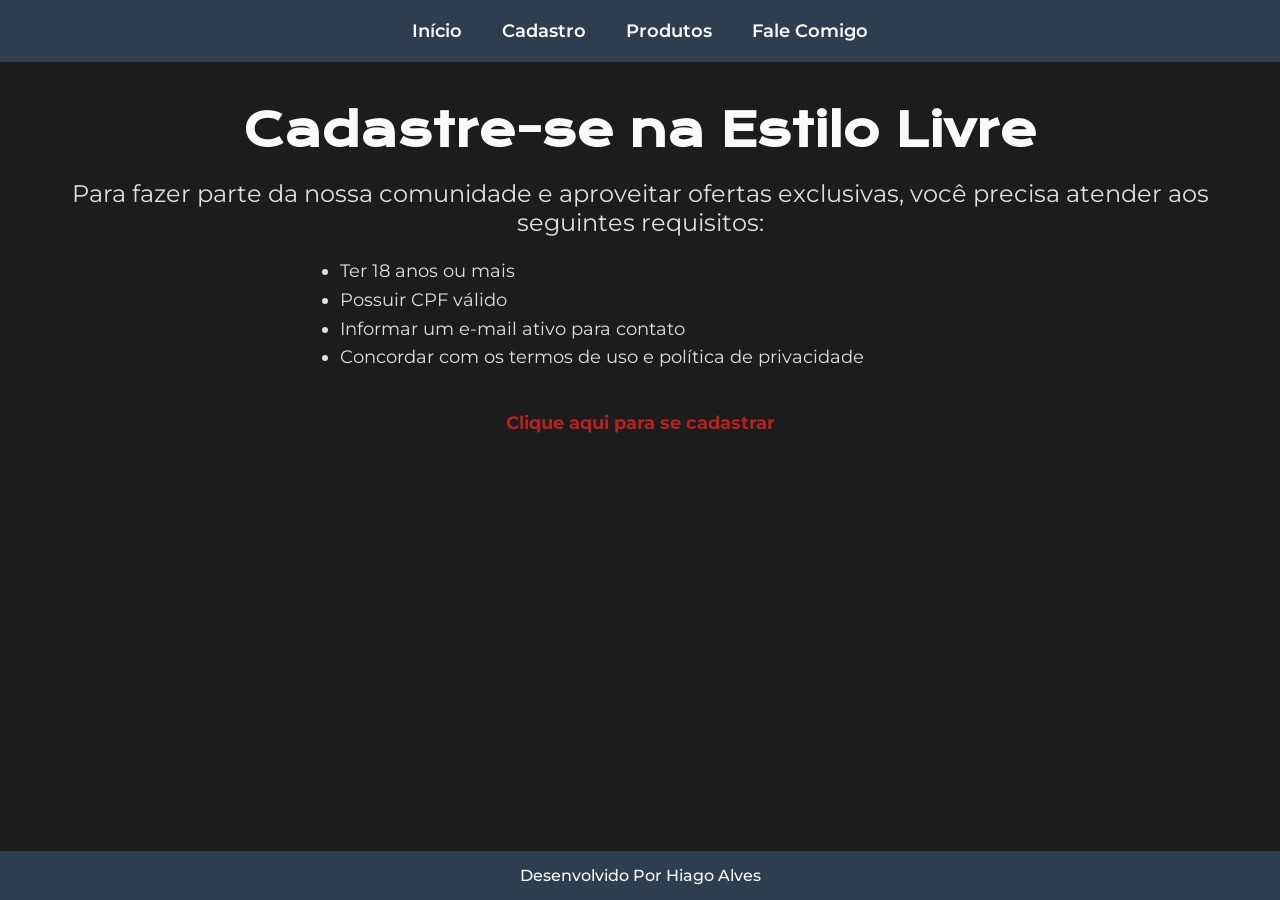
==== cadastro.html @ eb67b608 "feat: Cadastro e Fale Comigo" ====
<!DOCTYPE html>
<html lang="pt-BR">
<head>
  <meta charset="UTF-8">
  <meta name="viewport" content="width=device-width, initial-scale=1.0">
  <title>Cadastro - Estilo Livre</title>
  <link rel="stylesheet" href="style.css">
</head>
<body>
    <nav class="cabecalho__menu">
    <a class="cabecalho__menu__link" href="index.html">Início</a>
    <a class="cabecalho__menu__link" href="cadastro.html">Cadastro</a>
    <a class="cabecalho__menu__link" href="produtos.html">Produtos</a>
    <a class="cabecalho__menu__link" href="falecomigo.html">Fale Comigo</a>
  </nav>
    
<main class="apresentacao">
  <h1 class="apresentacao__titulo">Cadastre-se na Estilo Livre</h1>
  <p class="apresentacao__texto">
    Para fazer parte da nossa comunidade e aproveitar ofertas exclusivas, 
    você precisa atender aos seguintes requisitos:
  </p>

  <ul class="apresentacao__lista__requisitos">
    <li>Ter 18 anos ou mais</li>
    <li>Possuir CPF válido</li>
    <li>Informar um e-mail ativo para contato</li>
    <li>Concordar com os termos de uso e política de privacidade</li>
  </ul>

  <a class="cadastro__link" href="formulario.html">Clique aqui para se cadastrar</a>
</main>
  <footer class="rodape">
    <p>Desenvolvido Por Hiago Alves</p>
  </footer>
</body>
</html>
---- style.css ----
@import url('https://fonts.googleapis.com/css2?family=Krona+One&family=Montserrat:ital,wght@0,100..900;1,100..900&display=swap');

* {
    margin: 0;
    padding: 0;
    box-sizing: border-box;
}

body {
    font-family: 'Montserrat', sans-serif;
    background-color: #1C1C1C; 
    color: #E0E0E0; 
    min-height: 100vh;
    display: flex;
    flex-direction: column;
}

.cabecalho__menu {
    background-color: #2C3E50; 
    display: flex;
    justify-content: center;
    gap: 40px;
    padding: 20px;
}

.cabecalho__menu__link {
    color: #FAFAFA;
    text-decoration: none;
    font-weight: 600;
    font-size: 18px;
    transition: color 0.3s ease;
}

.cabecalho__menu__link:hover {
    color: #B22222; 
}

.apresentacao {
    flex: 1;
    padding: 40px 20px;
    text-align: center;
}

.apresentacao__titulo {
    font-family: 'Krona One', sans-serif;
    font-size: 45px;
    margin-bottom: 20px;
    color: #FAFAFA;
}

.apresentacao__texto {
    font-size: 24px;
    color: #E0E0E0;
}

.rodape {
    background-color: #2C3E50;
    color: #FAFAFA;
    text-align: center;
    padding: 15px 0;
    font-size: 16px;
    font-weight: 500;
    width: 100%;
}


.apresentacao__lista__requisitos {
    text-align: left;
    max-width: 600px;
    margin: 0 auto;
    font-size: 18px;
    line-height: 1.6;
    padding: 20px 0;
    list-style-type: disc;
    color: #E0E0E0;
}

.cadastro__link {
  display: inline-block;
  text-decoration: none;
  margin-top: 20px;
  color: #B22222;
  font-weight: bold;
  font-size: 18px;
  transition: color 0.3s ease;
}

.cadastro__link:hover {
  color: #FAFAFA;
}

.apresentacao__lista__contatos {
    text-align: left;
    max-width: 600px;
    margin: 0 auto;
    font-size: 18px;
    line-height: 1.6;
    padding: 20px 0;
    list-style-type: none;
    color: #E0E0E0;
}
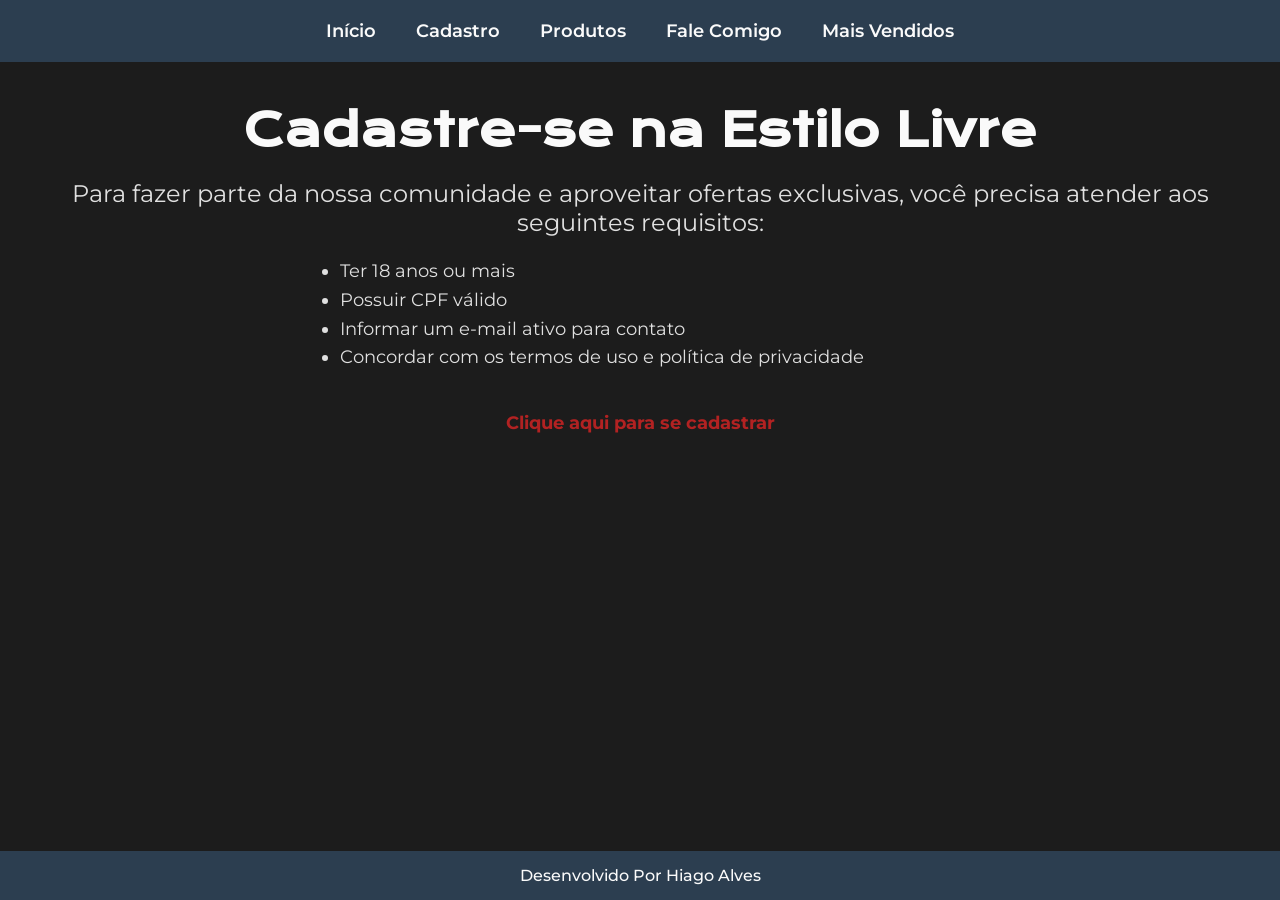
==== commit 4815365b: "feat: atividade 25/09/2025 adicionado a pagina de mais vendidos no menu e mudando estilo da pagina d" ====
--- a/cadastro.html
+++ b/cadastro.html
@@ -3,6 +3,7 @@
 <head>
   <meta charset="UTF-8">
   <meta name="viewport" content="width=device-width, initial-scale=1.0">
+  <link rel="icon" href="./assets/icon/fav-icon.png" type="image/png">
   <title>Cadastro - Estilo Livre</title>
   <link rel="stylesheet" href="style.css">
 </head>
@@ -12,6 +13,7 @@
     <a class="cabecalho__menu__link" href="cadastro.html">Cadastro</a>
     <a class="cabecalho__menu__link" href="produtos.html">Produtos</a>
     <a class="cabecalho__menu__link" href="falecomigo.html">Fale Comigo</a>
+    <a class="cabecalho__menu__link" href="maisvendidos.html">Mais Vendidos</a>
   </nav>
     
 <main class="apresentacao">
--- a/style.css
+++ b/style.css
@@ -99,3 +99,44 @@
     list-style-type: none;
     color: #E0E0E0;
 }
+
+.produtos__container {
+  display: flex;
+  flex-wrap: wrap;
+  justify-content: space-between;
+  gap: 40px;
+  padding: 40px 20px;
+}
+
+.produtos__container__item {
+  flex: 0 0 48%;
+  background-color: #2C3E50;
+  color: #FAFAFA;
+  padding: 20px;
+  border-radius: 8px;
+  text-align: center;
+  transition: transform 0.3s ease;
+}
+
+.produtos__container__item__imagem {
+  width: 100%;
+  max-width: 300px;
+  height: auto;
+  border-radius: 6px;
+  margin-bottom: 10px;
+}
+
+.produtos__container__item__descricao {
+  font-size: 16px;
+  margin-bottom: 10px;
+}
+
+.produtos__container__item span {
+  font-weight: bold;
+  font-size: 18px;
+  color: #B22222;
+}
+
+.produtos__container__item:hover {
+  transform: scale(1.03);
+}
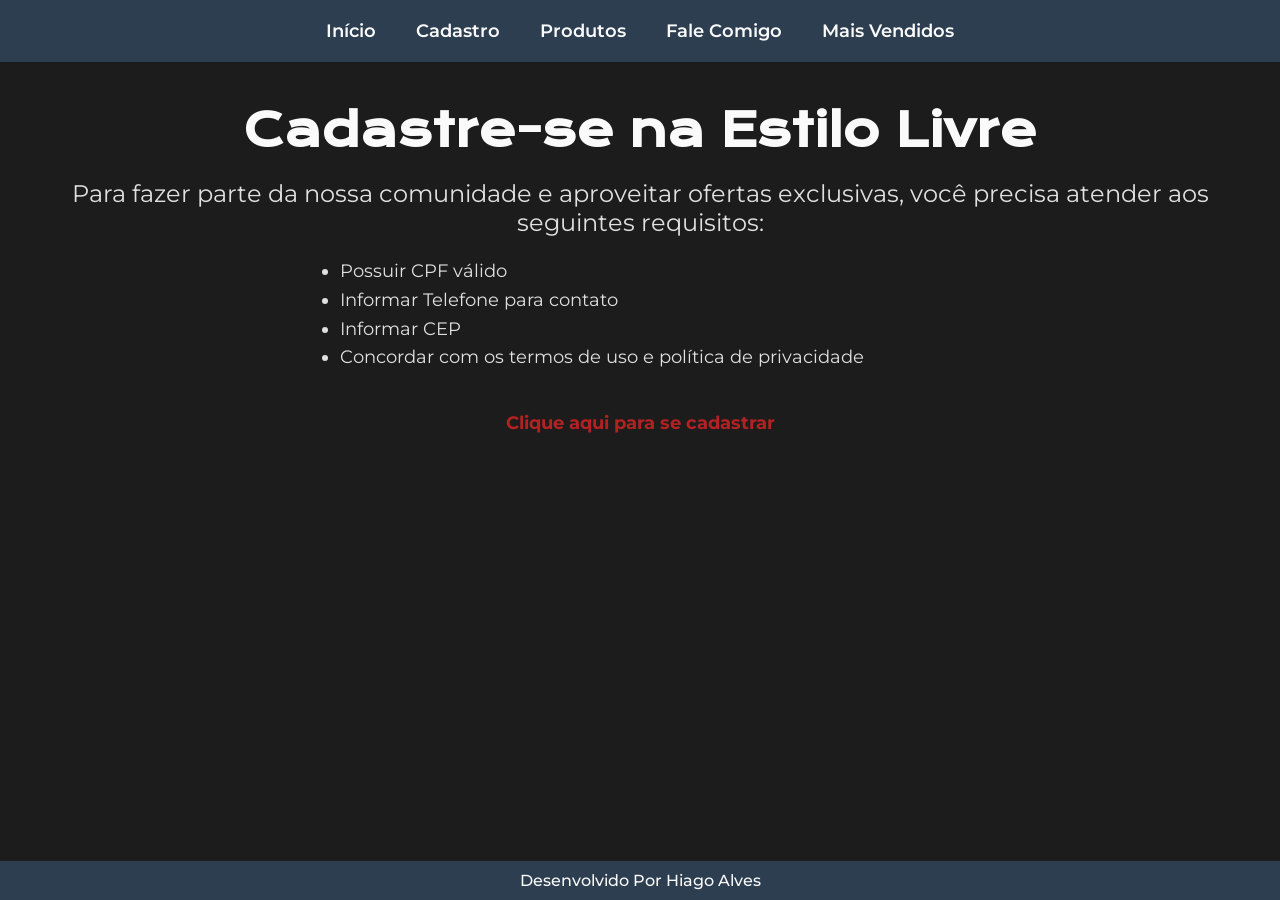
==== commit f2d5cfcc: "fix: ajustando layout adicionando botao de compra" ====
--- a/cadastro.html
+++ b/cadastro.html
@@ -24,9 +24,9 @@
   </p>
 
   <ul class="apresentacao__lista__requisitos">
-    <li>Ter 18 anos ou mais</li>
     <li>Possuir CPF válido</li>
-    <li>Informar um e-mail ativo para contato</li>
+    <li>Informar Telefone para contato</li>
+    <li>Informar CEP</li>
     <li>Concordar com os termos de uso e política de privacidade</li>
   </ul>
 
--- a/style.css
+++ b/style.css
@@ -1,68 +1,68 @@
 @import url('https://fonts.googleapis.com/css2?family=Krona+One&family=Montserrat:ital,wght@0,100..900;1,100..900&display=swap');
 
 * {
-    margin: 0;
-    padding: 0;
-    box-sizing: border-box;
+  margin: 0;
+  padding: 0;
+  box-sizing: border-box;
 }
 
 body {
-    font-family: 'Montserrat', sans-serif;
-    background-color: #1C1C1C; 
-    color: #E0E0E0; 
-    min-height: 100vh;
-    display: flex;
-    flex-direction: column;
+  font-family: 'Montserrat', sans-serif;
+  background-color: #1C1C1C;
+  color: #E0E0E0;
+  display: flex;
+  flex-direction: column;
+  min-height: 100vh;
 }
 
 .cabecalho__menu {
-    background-color: #2C3E50; 
-    display: flex;
-    justify-content: center;
-    gap: 40px;
-    padding: 20px;
+  background-color: #2C3E50;
+  display: flex;
+  justify-content: center;
+  gap: 40px;
+  padding: 20px;
 }
 
 .cabecalho__menu__link {
-    color: #FAFAFA;
-    text-decoration: none;
-    font-weight: 600;
-    font-size: 18px;
-    transition: color 0.3s ease;
+  color: #FAFAFA;
+  text-decoration: none;
+  font-weight: 600;
+  font-size: 18px;
+  transition: color 0.3s ease;
 }
 
 .cabecalho__menu__link:hover {
-    color: #B22222; 
+  color: #B22222;
 }
 
 .apresentacao {
-    flex: 1;
-    padding: 40px 20px;
-    text-align: center;
+  flex: 1;
+  padding: 40px 20px;
+  text-align: center;
 }
 
 .apresentacao__titulo {
-    font-family: 'Krona One', sans-serif;
-    font-size: 45px;
-    margin-bottom: 20px;
-    color: #FAFAFA;
+  font-family: 'Krona One', sans-serif;
+  font-size: 45px;
+  margin-bottom: 20px;
+  color: #FAFAFA;
 }
 
 .apresentacao__texto {
-    font-size: 24px;
-    color: #E0E0E0;
+  font-size: 24px;
+  color: #E0E0E0;
 }
 
 .rodape {
-    background-color: #2C3E50;
-    color: #FAFAFA;
-    text-align: center;
-    padding: 15px 0;
-    font-size: 16px;
-    font-weight: 500;
-    width: 100%;
+  background-color: #2C3E50;
+  color: #FAFAFA;
+  text-align: center;
+  padding: 10px;
+  font-size: 16px;
+  font-weight: 500;
+  width: 100%;
+  margin-top: auto;
 }
-
 
 .apresentacao__lista__requisitos {
     text-align: left;
@@ -103,40 +103,64 @@
 .produtos__container {
   display: flex;
   flex-wrap: wrap;
-  justify-content: space-between;
-  gap: 40px;
+  justify-content: center;
+  align-content: flex-start;
+  gap: 10px;
   padding: 40px 20px;
+  width: 100%;
 }
 
 .produtos__container__item {
-  flex: 0 0 48%;
   background-color: #2C3E50;
   color: #FAFAFA;
-  padding: 20px;
+  padding: 10px;
   border-radius: 8px;
   text-align: center;
+  width: 350px;
+  height: 400px;
+  display: flex;
+  flex-direction: column;
+  justify-content: space-between;
   transition: transform 0.3s ease;
 }
 
-.produtos__container__item__imagem {
+.produtos__container__item img {
   width: 100%;
-  max-width: 300px;
-  height: auto;
+  max-height: 200px;
+  object-fit: cover;
   border-radius: 6px;
+  display: block;
   margin-bottom: 10px;
 }
 
-.produtos__container__item__descricao {
+.produtos__container__item p.descricao {
   font-size: 16px;
   margin-bottom: 10px;
 }
 
-.produtos__container__item span {
+.produtos__container__item span.preco {
   font-weight: bold;
   font-size: 18px;
-  color: #B22222;
+  color: #ff0000;
 }
 
 .produtos__container__item:hover {
   transform: scale(1.03);
 }
+
+.botao-comprar {
+  background-color: #B22222;
+  color: #FAFAFA;
+  border: none;
+  padding: 10px 20px;
+  margin-top: 10px;
+  border-radius: 6px;
+  font-size: 16px;
+  font-weight: bold;
+  cursor: pointer;
+  transition: background-color 0.3s ease;
+}
+
+.botao-comprar:hover {
+  background-color: #8B1A1A;
+}
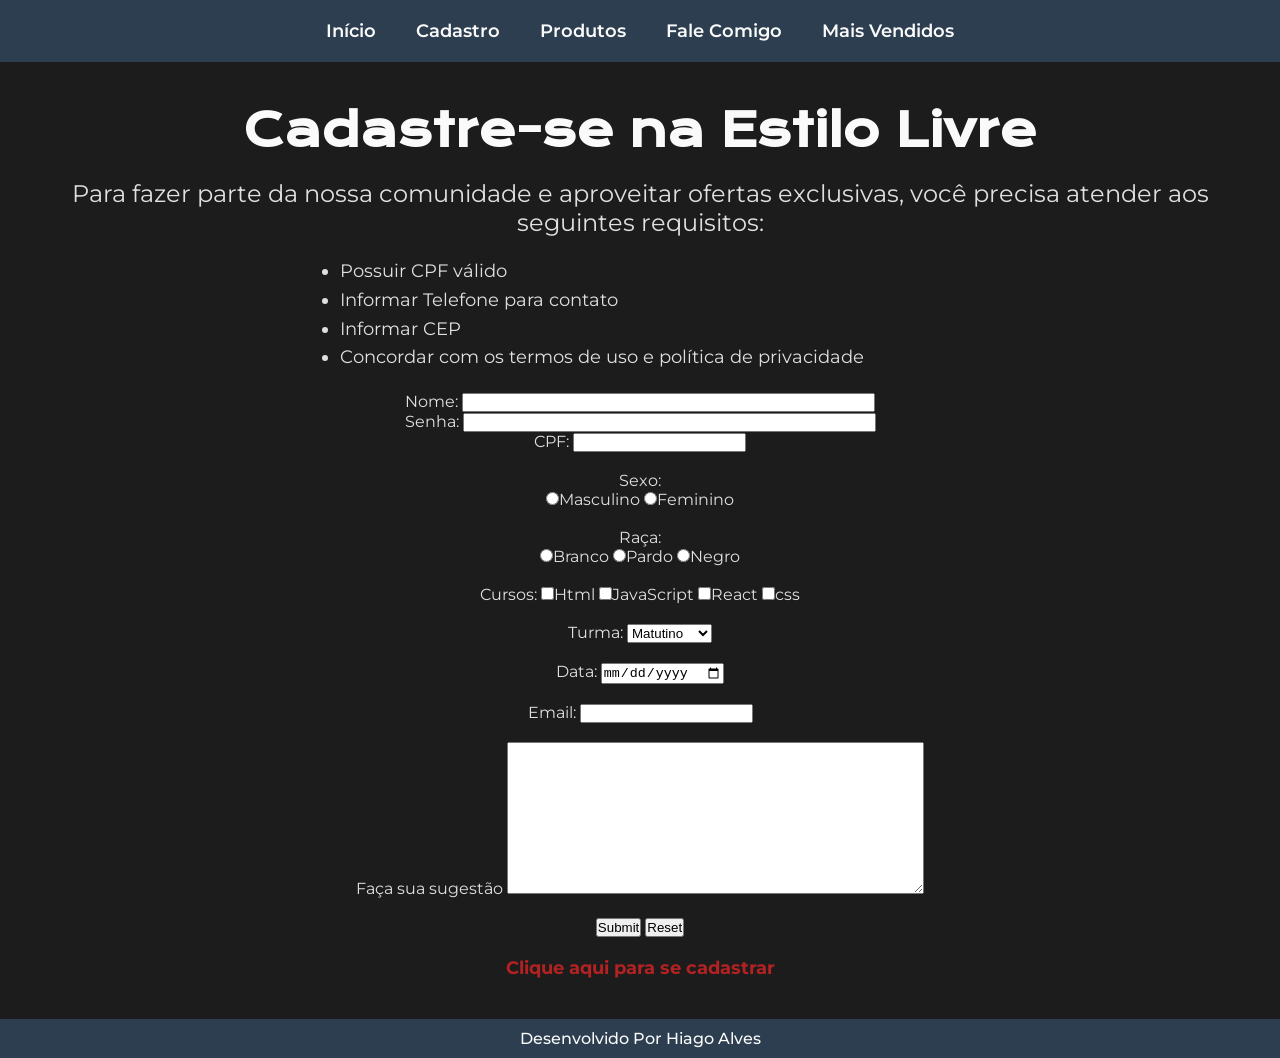
==== commit 3c5b89de: "feat: aula 02/10/2025 aula sobre formularios" ====
--- a/cadastro.html
+++ b/cadastro.html
@@ -29,8 +29,71 @@
     <li>Informar CEP</li>
     <li>Concordar com os termos de uso e política de privacidade</li>
   </ul>
+  <div>
+    <form action="GET">
+      <label>Nome:</label>
+      <input type="text" name="txtNome" size="50"
+      title="Digite seu nome" maxlength="40">
+      <br>
 
-  <a class="cadastro__link" href="formulario.html">Clique aqui para se cadastrar</a>
+      <label>Senha:</label>
+      <input type="password" name="txtSenha" size="50"
+      title="Digite sua senha" maxlength="8">
+      <br>
+
+      <label>CPF:</label>
+      <input type="number" name="numCpf" size="100"
+      title="Digite seu Cpf" maxlength="11">
+      <br> <br>
+
+      <label>Sexo:</label>
+      <br>
+      <input type="radio" name="radSexo" value="M">Masculino
+      <input type="radio" name="radSexo" value="F">Feminino
+      <br> <br>
+      <label >Raça:</label>
+      <br>
+      <input type="radio" name="radCor" value="B">Branco
+      <input type="radio" name="radCor" value="P">Pardo
+      <input type="radio" name="radCor" value="N">Negro
+      <br> <br>
+
+      <label >Cursos:</label>
+      <input type="checkbox" name="chkCursos" value="html">Html
+      <input type="checkbox" name="chkCursos" value="js">JavaScript
+      <input type="checkbox" name="chkCursos" value="react">React
+      <input type="checkbox" name="chkCursos" value="css">css
+      <br> <br>
+
+      <label>Turma:</label>
+      <select name="aptTurma">
+        <option value="Mat">Matutino</option>
+        <option value="Vesp">Vespertino</option>
+        <option value="Not">Noturno</option>
+      </select>
+      <br><br>
+  
+      
+
+      <label>Data:</label>
+      <input type="date" name="txtData" maxlength="50">
+      <br><br>
+      
+      <label>Email:</label>
+      <input type="email" name="txtEmail" maxlength="50">
+      <br> <br>
+
+      <label>Faça sua sugestão</label>
+      <textarea name="txtSugestao" rows="10" cols="50"></textarea>
+      <br><br>
+       
+      <input type="submit" name="enviar">
+      <input type="reset" name="limpar">
+    </form>
+  </div>
+  </div>
+
+  <a class="cadastro__link" href="formulario-cadastro.html">Clique aqui para se cadastrar</a>
 </main>
   <footer class="rodape">
     <p>Desenvolvido Por Hiago Alves</p>
--- a/style.css
+++ b/style.css
@@ -1,4 +1,32 @@
 @import url('https://fonts.googleapis.com/css2?family=Krona+One&family=Montserrat:ital,wght@0,100..900;1,100..900&display=swap');
+
+/* 🎨 Variáveis globais */
+:root {
+  /* Cores principais */
+  --cor-fundo: #1C1C1C;
+  --cor-fundo-secundario: #2C3E50;
+  --cor-texto: #E0E0E0;
+  --cor-texto-claro: #FAFAFA;
+  --cor-destaque: #B22222;
+  --cor-destaque-hover: #8B1A1A;
+  --cor-preco: #ff0000;
+
+  /* Sombras */
+  --sombra-img: 0 4px 12px rgba(55, 91, 102, 0.993);
+  --sombra-card: 0 8px 24px rgba(0, 0, 0, 0.6);
+
+  /* Fontes */
+  --fonte-principal: 'Montserrat', sans-serif;
+  --fonte-titulo: 'Krona One', sans-serif;
+
+  /* Tamanhos de texto */
+  --fs-base: 16px;
+  --fs-pequeno: 14px;
+  --fs-medio: 18px;
+  --fs-grande: 24px;
+  --fs-titulo: 32px;
+  --fs-titulo-grande: 45px;
+}
 
 * {
   margin: 0;
@@ -7,16 +35,17 @@
 }
 
 body {
-  font-family: 'Montserrat', sans-serif;
-  background-color: #1C1C1C;
-  color: #E0E0E0;
+  font-family: var(--fonte-principal);
+  background-color: var(--cor-fundo);
+  color: var(--cor-texto);
   display: flex;
   flex-direction: column;
   min-height: 100vh;
 }
 
+/* ====== Cabeçalho ====== */
 .cabecalho__menu {
-  background-color: #2C3E50;
+  background-color: var(--cor-fundo-secundario);
   display: flex;
   justify-content: center;
   gap: 40px;
@@ -24,17 +53,18 @@
 }
 
 .cabecalho__menu__link {
-  color: #FAFAFA;
+  color: var(--cor-texto-claro);
   text-decoration: none;
   font-weight: 600;
-  font-size: 18px;
+  font-size: var(--fs-medio);
   transition: color 0.3s ease;
 }
 
 .cabecalho__menu__link:hover {
-  color: #B22222;
-}
-
+  color: var(--cor-destaque);
+}
+
+/* ====== Apresentação ====== */
 .apresentacao {
   flex: 1;
   padding: 40px 20px;
@@ -42,64 +72,180 @@
 }
 
 .apresentacao__titulo {
-  font-family: 'Krona One', sans-serif;
-  font-size: 45px;
+  font-family: var(--fonte-titulo);
+  font-size: var(--fs-titulo-grande);
   margin-bottom: 20px;
-  color: #FAFAFA;
+  color: var(--cor-texto-claro);
 }
 
 .apresentacao__texto {
-  font-size: 24px;
-  color: #E0E0E0;
-}
-
+  font-size: var(--fs-grande);
+  color: var(--cor-texto);
+}
+
+.apresentacao__imagem {
+  position: relative; 
+  max-width: 100%;
+  height: auto;
+  margin: 20px auto;
+  text-align: center;
+}
+
+.apresentacao__imagem img {
+  width: 50%;
+  max-width: 95%;
+  height: 70%;
+  border-radius: 8px;
+  box-shadow: var(--sombra-img);
+}
+
+/* ====== Rodapé ====== */
 .rodape {
-  background-color: #2C3E50;
-  color: #FAFAFA;
+  background-color: var(--cor-fundo-secundario);
+  color: var(--cor-texto-claro);
   text-align: center;
   padding: 10px;
-  font-size: 16px;
+  font-size: var(--fs-base);
   font-weight: 500;
   width: 100%;
   margin-top: auto;
 }
 
+/* ====== Listas ====== */
+.apresentacao__lista__requisitos,
+.apresentacao__lista__contatos {
+  text-align: left;
+  max-width: 600px;
+  margin: 0 auto;
+  font-size: var(--fs-medio);
+  line-height: 1.6;
+  padding: 20px 0;
+  color: var(--cor-texto);
+}
+
 .apresentacao__lista__requisitos {
-    text-align: left;
-    max-width: 600px;
-    margin: 0 auto;
-    font-size: 18px;
-    line-height: 1.6;
-    padding: 20px 0;
-    list-style-type: disc;
-    color: #E0E0E0;
-}
-
+  list-style-type: disc;
+}
+
+.apresentacao__lista__contatos {
+  list-style-type: none;
+}
+
+/* ====== Links e botões ====== */
 .cadastro__link {
   display: inline-block;
   text-decoration: none;
   margin-top: 20px;
-  color: #B22222;
-  font-weight: bold;
-  font-size: 18px;
+  color: var(--cor-destaque);
+  font-weight: bold;
+  font-size: var(--fs-medio);
   transition: color 0.3s ease;
 }
 
 .cadastro__link:hover {
-  color: #FAFAFA;
-}
-
-.apresentacao__lista__contatos {
-    text-align: left;
-    max-width: 600px;
-    margin: 0 auto;
-    font-size: 18px;
-    line-height: 1.6;
-    padding: 20px 0;
-    list-style-type: none;
-    color: #E0E0E0;
-}
-
+  color: var(--cor-texto-claro);
+}
+
+/* ====== Formulários ====== */
+
+.formulario {
+  display: flex;
+  justify-content: center;
+  align-items: center;
+  height: 100vh;
+  background-color: var(--cor-fundo);
+  font-family: var(--fonte-principal);
+  color: var(--cor-texto-claro);
+}
+
+.formulario__body {
+  display: flex;
+  justify-content: center;
+  align-items: center;
+  height: 100vh;
+  background-color: var(--cor-fundo);
+  font-family: var(--fonte-principal);
+  color: var(--cor-texto-claro);
+}
+.formulario__apresentacao {
+  background-color: var(--cor-fundo-secundario);
+  padding: 40px;
+  border-radius: 12px;
+  max-width: 500px;
+  width: 100%;
+  box-shadow: var(--sombra-card);
+}
+
+
+.formulario-cadastro {
+  background-color: var(--cor-fundo-secundario);
+  padding: 40px;
+  border-radius: 12px;
+  max-width: 500px;
+  width: 100%;
+  box-shadow: var(--sombra-card);
+}
+
+.formulario-cadastro h1 {
+  text-align: center;
+  margin-bottom: 30px;
+  font-size: var(--fs-titulo);
+  font-weight: bold;
+  color: var(--cor-texto-claro);
+}
+
+.cadastro__form {
+  display: flex;
+  flex-direction: column;
+  gap: 20px;
+}
+
+.cadastro__form label {
+  font-size: var(--fs-base);
+  font-weight: 500;
+  margin-bottom: 5px;
+}
+
+.cadastro__form input[type="text"],
+.cadastro__form input[type="tel"] {
+  padding: 12px;
+  border: none;
+  border-radius: 6px;
+  font-size: var(--fs-base);
+  background-color: var(--cor-texto-claro);
+  color: var(--cor-fundo-secundario);
+}
+
+.termos {
+  display: flex;
+  align-items: flex-start;
+  gap: 10px;
+  font-size: var(--fs-pequeno);
+  line-height: 1.4;
+}
+
+.termos a {
+  color: var(--cor-destaque);
+  text-decoration: underline;
+}
+
+button[type="submit"] {
+  background-color: var(--cor-destaque);
+  color: var(--cor-texto-claro);
+  padding: 14px;
+  border: none;
+  border-radius: 6px;
+  font-size: var(--fs-base);
+  font-weight: bold;
+  cursor: pointer;
+  transition: background-color 0.3s ease;
+}
+
+button[type="submit"]:hover {
+  background-color: var(--cor-destaque-hover);
+}
+
+/* ====== Produtos ====== */
 .produtos__container {
   display: flex;
   flex-wrap: wrap;
@@ -111,8 +257,8 @@
 }
 
 .produtos__container__item {
-  background-color: #2C3E50;
-  color: #FAFAFA;
+  background-color: var(--cor-fundo-secundario);
+  color: var(--cor-texto-claro);
   padding: 10px;
   border-radius: 8px;
   text-align: center;
@@ -134,14 +280,14 @@
 }
 
 .produtos__container__item p.descricao {
-  font-size: 16px;
+  font-size: var(--fs-base);
   margin-bottom: 10px;
 }
 
 .produtos__container__item span.preco {
   font-weight: bold;
-  font-size: 18px;
-  color: #ff0000;
+  font-size: var(--fs-medio);
+  color: var(--cor-preco);
 }
 
 .produtos__container__item:hover {
@@ -149,18 +295,94 @@
 }
 
 .botao-comprar {
-  background-color: #B22222;
-  color: #FAFAFA;
+  background-color: var(--cor-destaque);
+  color: var(--cor-texto-claro);
   border: none;
   padding: 10px 20px;
   margin-top: 10px;
   border-radius: 6px;
-  font-size: 16px;
+  font-size: var(--fs-base);
   font-weight: bold;
   cursor: pointer;
   transition: background-color 0.3s ease;
 }
 
 .botao-comprar:hover {
-  background-color: #8B1A1A;
-}
+  background-color: var(--cor-destaque-hover);
+}
+
+/* ====== Responsividade ====== */
+@media (max-width: 768px) {
+  .cabecalho__menu {
+    flex-direction: row;
+    gap: 20px;
+    padding: 10px;
+  }
+
+  .cabecalho__menu__link {
+    font-size: var(--fs-base);
+  }
+
+  .apresentacao {
+    padding: 20px 10px;
+  }
+
+  .apresentacao__titulo {
+    font-size: var(--fs-titulo);
+  }
+
+  .apresentacao__texto {
+    font-size: var(--fs-medio);
+  }
+
+  .apresentacao__imagem img {
+    width: 90%;
+    height: auto;
+  }
+
+  .apresentacao__lista__requisitos,
+  .apresentacao__lista__contatos {
+    font-size: var(--fs-base);
+    padding: 10px 0;
+  }
+
+  .formulario-cadastro {
+    padding: 20px;
+    max-width: 90%;
+  }
+
+  .formulario-cadastro h1 {
+    font-size: var(--fs-grande);
+  }
+
+  .cadastro__form input[type="text"],
+  .cadastro__form input[type="tel"] {
+    font-size: var(--fs-pequeno);
+    padding: 10px;
+  }
+
+  button[type="submit"],
+  .botao-comprar {
+    font-size: var(--fs-pequeno);
+    padding: 10px;
+  }
+
+  .produtos__container {
+    flex-direction: column;
+    align-items: center;
+    padding: 20px 10px;
+  }
+
+  .produtos__container__item {
+    width: 90%;
+    height: auto;
+  }
+
+  .produtos__container__item p.descricao {
+    font-size: var(--fs-pequeno);
+  }
+
+  .produtos__container__item span.preco {
+    font-size: var(--fs-base);
+  }
+}
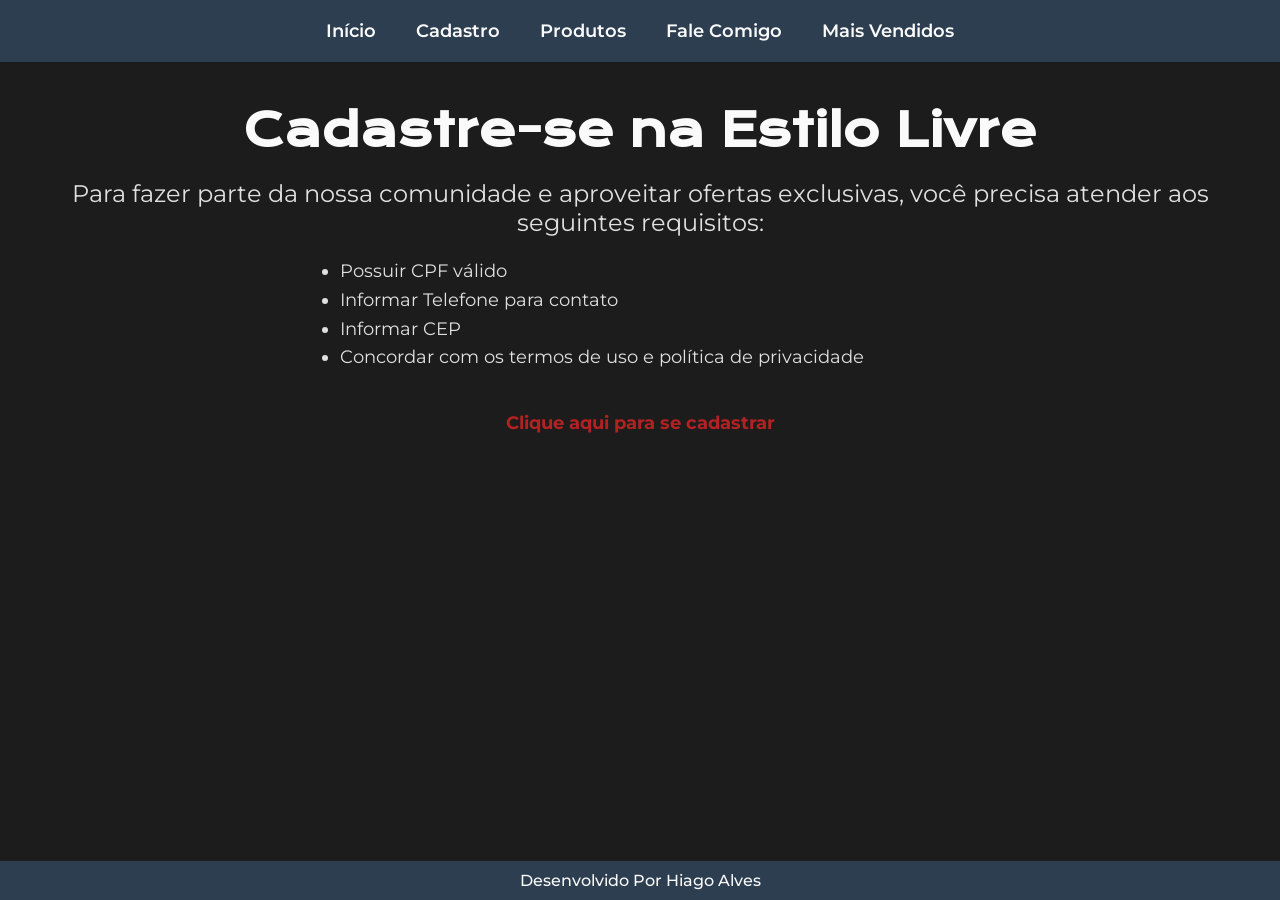
==== commit 414d2b72: "fix: ajustes removendo exemplo de formulario" ====
--- a/cadastro.html
+++ b/cadastro.html
@@ -29,71 +29,7 @@
     <li>Informar CEP</li>
     <li>Concordar com os termos de uso e política de privacidade</li>
   </ul>
-  <div>
-    <form action="GET">
-      <label>Nome:</label>
-      <input type="text" name="txtNome" size="50"
-      title="Digite seu nome" maxlength="40">
-      <br>
-
-      <label>Senha:</label>
-      <input type="password" name="txtSenha" size="50"
-      title="Digite sua senha" maxlength="8">
-      <br>
-
-      <label>CPF:</label>
-      <input type="number" name="numCpf" size="100"
-      title="Digite seu Cpf" maxlength="11">
-      <br> <br>
-
-      <label>Sexo:</label>
-      <br>
-      <input type="radio" name="radSexo" value="M">Masculino
-      <input type="radio" name="radSexo" value="F">Feminino
-      <br> <br>
-      <label >Raça:</label>
-      <br>
-      <input type="radio" name="radCor" value="B">Branco
-      <input type="radio" name="radCor" value="P">Pardo
-      <input type="radio" name="radCor" value="N">Negro
-      <br> <br>
-
-      <label >Cursos:</label>
-      <input type="checkbox" name="chkCursos" value="html">Html
-      <input type="checkbox" name="chkCursos" value="js">JavaScript
-      <input type="checkbox" name="chkCursos" value="react">React
-      <input type="checkbox" name="chkCursos" value="css">css
-      <br> <br>
-
-      <label>Turma:</label>
-      <select name="aptTurma">
-        <option value="Mat">Matutino</option>
-        <option value="Vesp">Vespertino</option>
-        <option value="Not">Noturno</option>
-      </select>
-      <br><br>
-  
-      
-
-      <label>Data:</label>
-      <input type="date" name="txtData" maxlength="50">
-      <br><br>
-      
-      <label>Email:</label>
-      <input type="email" name="txtEmail" maxlength="50">
-      <br> <br>
-
-      <label>Faça sua sugestão</label>
-      <textarea name="txtSugestao" rows="10" cols="50"></textarea>
-      <br><br>
-       
-      <input type="submit" name="enviar">
-      <input type="reset" name="limpar">
-    </form>
-  </div>
-  </div>
-
-  <a class="cadastro__link" href="formulario-cadastro.html">Clique aqui para se cadastrar</a>
+  <a class="cadastro__link" href="formulario-cadastro2.html">Clique aqui para se cadastrar</a>
 </main>
   <footer class="rodape">
     <p>Desenvolvido Por Hiago Alves</p>
